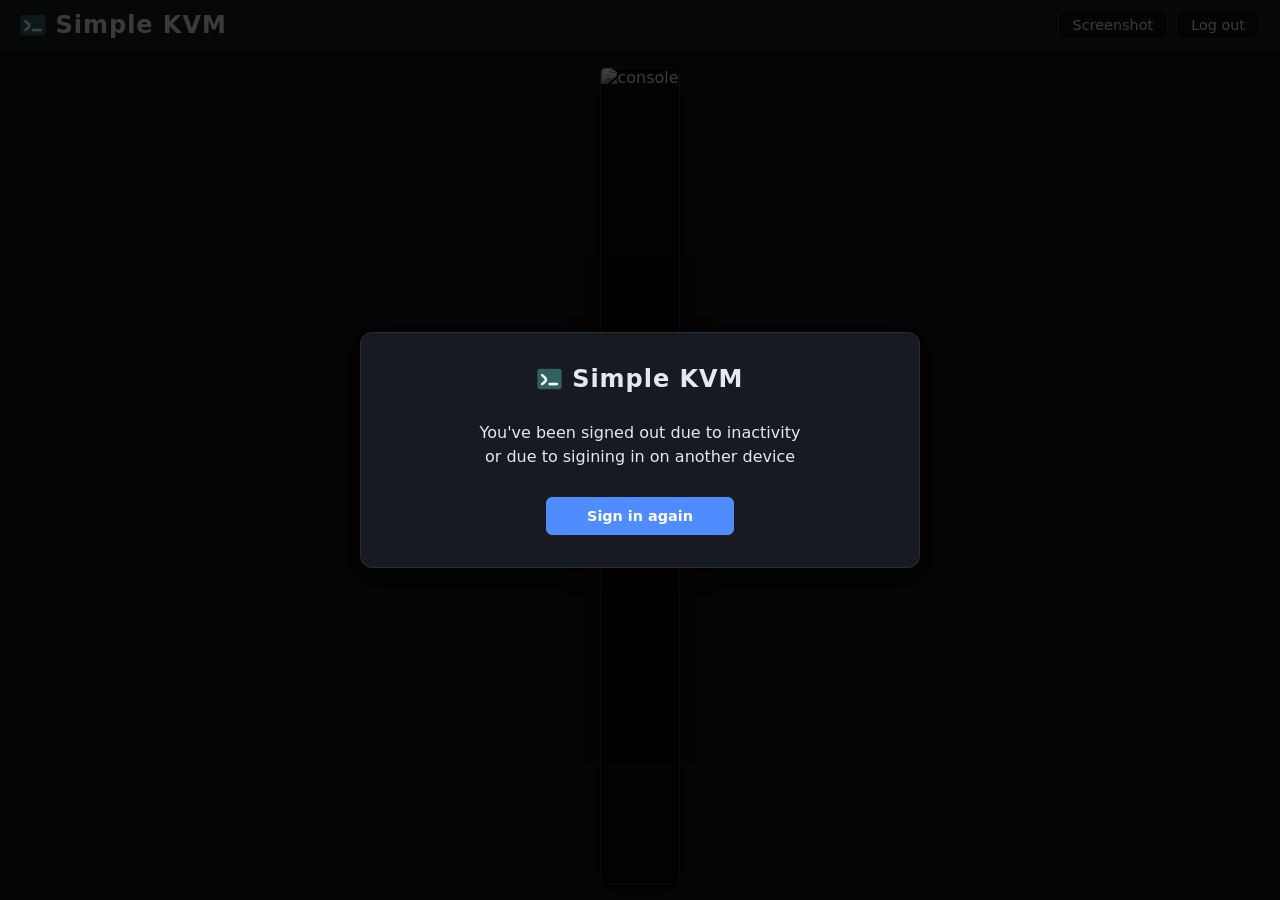
==== templates/index.html @ 22e9070a "Add prompt to relog after session expiry" ====
<!DOCTYPE html>
<html lang="en">

<head>
    <meta charset="UTF-8">
    <meta name="viewport" content="width=device-width, initial-scale=1.0">
    <title>Simple KVM</title>
    <script src="/static/app.js" defer></script>
    <link rel="stylesheet" href="/static/styles.css">
    <link rel="shortcut icon" href="/static/assets/favicon.png" type="image/x-icon">
</head>

<body>
    <header>
        <h1><img src="/static/assets/favicon.png" alt="" class="logo">Simple KVM</h1>
		<div class="actions">
			<button id="dlbtn">Screenshot</button>
            <form method="POST" action="/logout"><button>Log out</button></form>
		</div>
    </header>

    <main>
        <div id="frame"><img id="screen" src="/stream" alt="console"></div>
    </main>

    <div id="keybar">
        <button id="kbtn" aria-label="Show keyboard">&#x2328;&#xFE0E;</button>
        <button data-key="ControlLeft" data-toggle>Ctrl</button>
        <button data-key="Tab">Tab</button>
        <span class="spacer"></span>
        <button data-key="ArrowLeft">&larr;</button>
        <button data-key="ArrowUp">&uarr;</button>
        <button data-key="ArrowDown">&darr;</button>
        <button data-key="ArrowRight">&rarr;</button>
    </div>

    <input id="kbin" type="password" autocapitalize="off" autocorrect="off" autocomplete="off" spellcheck="false" enterkeyhint="enter" data-lpignore="true" data-1p-ignore>

    <div id="overlay">
        <div class="login-container">
            <h1><img src="/static/assets/favicon.png" alt="" class="logo">Simple KVM</h1>
            <p>You've been signed out due to inactivity<br>or due to sigining in on another device</p>
            <form action="/login" method="GET">
                <button type="submit">Sign in again</button>
            </form>
        </div>
    </div>
</body>

</html>
---- static/styles.css ----
:root {
  --bg: #0f1115;
  --panel: #171a21;
  --border: #262b36;
  --text: #e6e8ee;
  --accent: #4f8cff;
}

* { box-sizing: border-box; }

html, body {
  margin: 0;
  height: 100%;
  background: var(--bg);
  color: var(--text);
  font-family: system-ui, -apple-system, "Segoe UI", Roboto, sans-serif;
}

body {
  display: flex;
  flex-direction: column;
}

header {
  display: flex;
  align-items: center;
  justify-content: space-between;
  padding: 10px 20px;
  background: var(--panel);
  border-bottom: 1px solid var(--border);
}

.actions {
  display: flex;
  gap: 8px;
}

h1 {
  display: flex;
  align-items: center;
  gap: 10px;
  margin: 0;
  font-size: 1.5rem;
  font-weight: 600;
  letter-spacing: 0.04em;
}

.logo {
  width: 1.6rem;
  height: 1.6rem;
}

button {
  padding: 6px 14px;
  font: inherit;
  font-size: 0.9rem;
  color: var(--text);
  background: var(--bg);
  border: 1px solid var(--border);
  border-radius: 6px;
  cursor: pointer;
  transition: border-color 0.15s, background 0.15s;
}

button:hover { border-color: var(--accent); }
button:active { background: var(--border); }
button:focus-visible { outline: 2px solid var(--accent); outline-offset: 2px; }
button.active { border-color: var(--accent); color: var(--accent); }

main {
  flex: 1;
  min-height: 0;
  display: flex;
  justify-content: center;
  padding: 16px;
}

#frame { display: contents; }

#screen {
  display: block;
  height: 100%;
  width: auto;
  max-width: 100%;
  object-fit: contain;
  pointer-events: none;
  user-select: none;
  background: #070707;
  border: 1px solid var(--border);
  border-radius: 6px;
  box-shadow: 0 8px 30px rgba(0, 0, 0, 0.45);
}




body.login-page {
  align-items: center;
  justify-content: center;
}

.login-container {
  width: 100%;
  max-width: 560px;
  padding: 32px 36px;
  text-align: center;
  background: var(--panel);
  border: 1px solid var(--border);
  border-radius: 12px;
  box-shadow: 0 8px 30px rgba(0, 0, 0, 0.45);
}

.login-container h1 {
  justify-content: center;
  margin-bottom: 28px;
}

.login-container form {
  display: grid;
  grid-template-columns: 1fr 1fr;
  gap: 16px;
  align-items: end;
}

.field {
  display: flex;
  flex-direction: column;
  gap: 6px;
  text-align: left;
}

label {
  font-size: 0.85rem;
  color: #8b93a7;
}

input[type="text"],
input[type="password"] {
  width: 100%;
  padding: 10px 12px;
  font: inherit;
  color: var(--text);
  background: var(--bg);
  border: 1px solid var(--border);
  border-radius: 6px;
}

input[type="text"]:focus,
input[type="password"]:focus {
  outline: none;
  border-color: var(--accent);
}

.login-container button {
  grid-column: 1 / -1;
  justify-self: center;
  margin-top: 8px;
  padding: 10px 40px;
  background: var(--accent);
  border-color: var(--accent);
  color: #fff;
  font-weight: 600;
}

.login-container button:hover { filter: brightness(1.1); }


/* You have been signed out overlay */
#overlay {
    position: fixed;
    inset: 0;
    background-color: rgba(0, 0, 0, 0.75);
    z-index: 9999999;
    display: none;
    align-items: center;
    justify-content: center;
    padding: 16px;
}
#overlay .login-container p {
    margin: 0 0 20px;
    line-height: 1.5;
}
#overlay .login-container form {
    display: block;
}



/* Hidden but still focusable (display:none would break focus on mobile) */
#kbin {
  position: fixed;
  top: 0;
  left: 0;
  width: 1px;
  height: 1px;
  opacity: 0;
  border: 0;
  padding: 0;
  font-size: 16px;
}


@media screen and (min-width: 600px) {
  /* Hide key bar on desktop */
    #keybar { display: none; }
}

@media screen and (max-width: 599px) {
    /* Lock the page to the visual viewport (height is set from JS so it
       shrinks when the on-screen keyboard opens) */
    html, body {
        position: fixed;
        top: 0;
        left: 0;
        width: 100%;
        height: var(--vvh, 100%);
        overflow: hidden;
        overscroll-behavior: none;
    }

    #keybar {
        display: flex;
        gap: 6px;
        padding: 6px 8px;
        background: var(--panel);
        border-top: 1px solid var(--border);
    }

    #keybar .spacer { flex: 1; }

    #keybar button {
        min-width: 48px;
        padding: 10px 14px;
        font-size: 1rem;
        touch-action: manipulation;
        user-select: none;
        -webkit-user-select: none;
    }

    header { padding: 8px 12px; }
    h1 { font-size: 1.15rem; }

    main {
        display: block;
        padding: 8px;
    }

    /* The frame stays fixed; the zoomed stream scrolls inside it */
    #frame {
        display: block;
        height: 100%;
        overflow: auto;
        -webkit-overflow-scrolling: touch;
        background: #000;
        border: 1px solid var(--border);
        border-radius: 6px;
        box-shadow: 0 8px 30px rgba(0, 0, 0, 0.45);
    }

    #screen {
        /* Fixed zoom: based on the largest possible viewport (lvh), so it doesn't
           change when the keyboard opens or the browser nav bar collapses.
           The frame shrinks instead and scrolls the stream vertically. */
        height: calc(100lvh - var(--chrome, 70px));
        width: auto;
        min-width: 100%;
        max-width: none;
        object-fit: cover;
        border: 0;
        border-radius: 0;
        box-shadow: none;
    }
}

@media screen and (max-width: 599px) {
    .login-container {
        padding: 24px 20px;
        margin: 0 12px;
    }

    .login-container form {
        grid-template-columns: 1fr;
    }
}
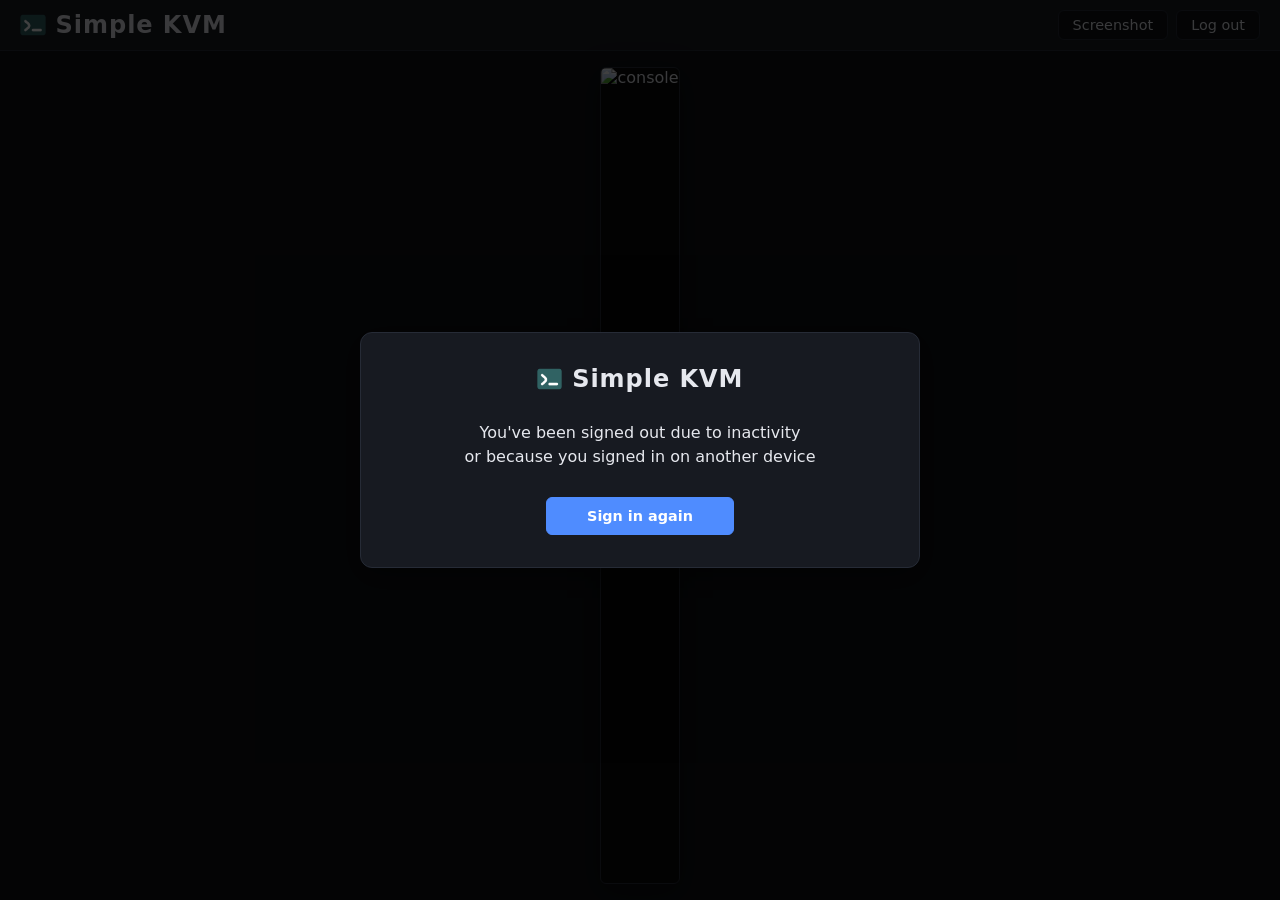
==== commit 9e0f75eb: "Update index.html" ====
--- a/templates/index.html
+++ b/templates/index.html
@@ -39,7 +39,7 @@
     <div id="overlay">
         <div class="login-container">
             <h1><img src="/static/assets/favicon.png" alt="" class="logo">Simple KVM</h1>
-            <p>You've been signed out due to inactivity<br>or due to sigining in on another device</p>
+            <p>You've been signed out due to inactivity<br>or because you signed in on another device</p>
             <form action="/login" method="GET">
                 <button type="submit">Sign in again</button>
             </form>
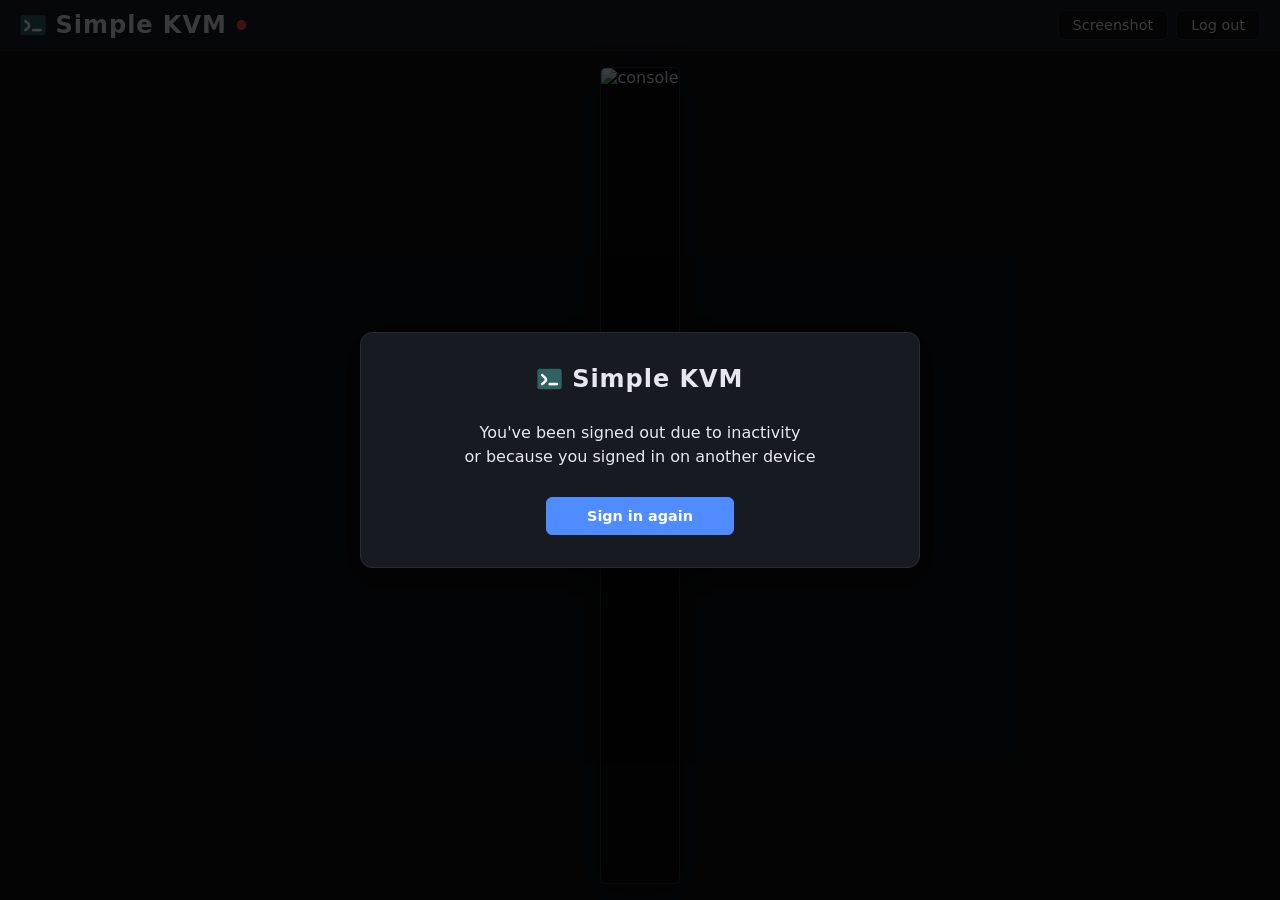
==== commit 2befcfc1: "Backend now manages the HID gadget automatically" ====
--- a/templates/index.html
+++ b/templates/index.html
@@ -12,7 +12,7 @@
 
 <body>
     <header>
-        <h1><img src="/static/assets/favicon.png" alt="" class="logo">Simple KVM</h1>
+        <h1><img src="/static/assets/favicon.png" alt="" class="logo">Simple KVM<span id="hidstatus" class="status" title="Checking keyboard..."></span></h1>
 		<div class="actions">
 			<button id="dlbtn">Screenshot</button>
             <form method="POST" action="/logout"><button>Log out</button></form>
--- a/static/styles.css
+++ b/static/styles.css
@@ -44,6 +44,17 @@
   font-weight: 600;
   letter-spacing: 0.04em;
 }
+
+/* Keyboard gadget status dot */
+.status {
+  width: 0.6rem;
+  height: 0.6rem;
+  border-radius: 50%;
+  background: var(--border);
+}
+.status.ok    { background: #3fb950; }
+.status.warn  { background: #d29922; }
+.status.error { background: #f85149; }
 
 .logo {
   width: 1.6rem;
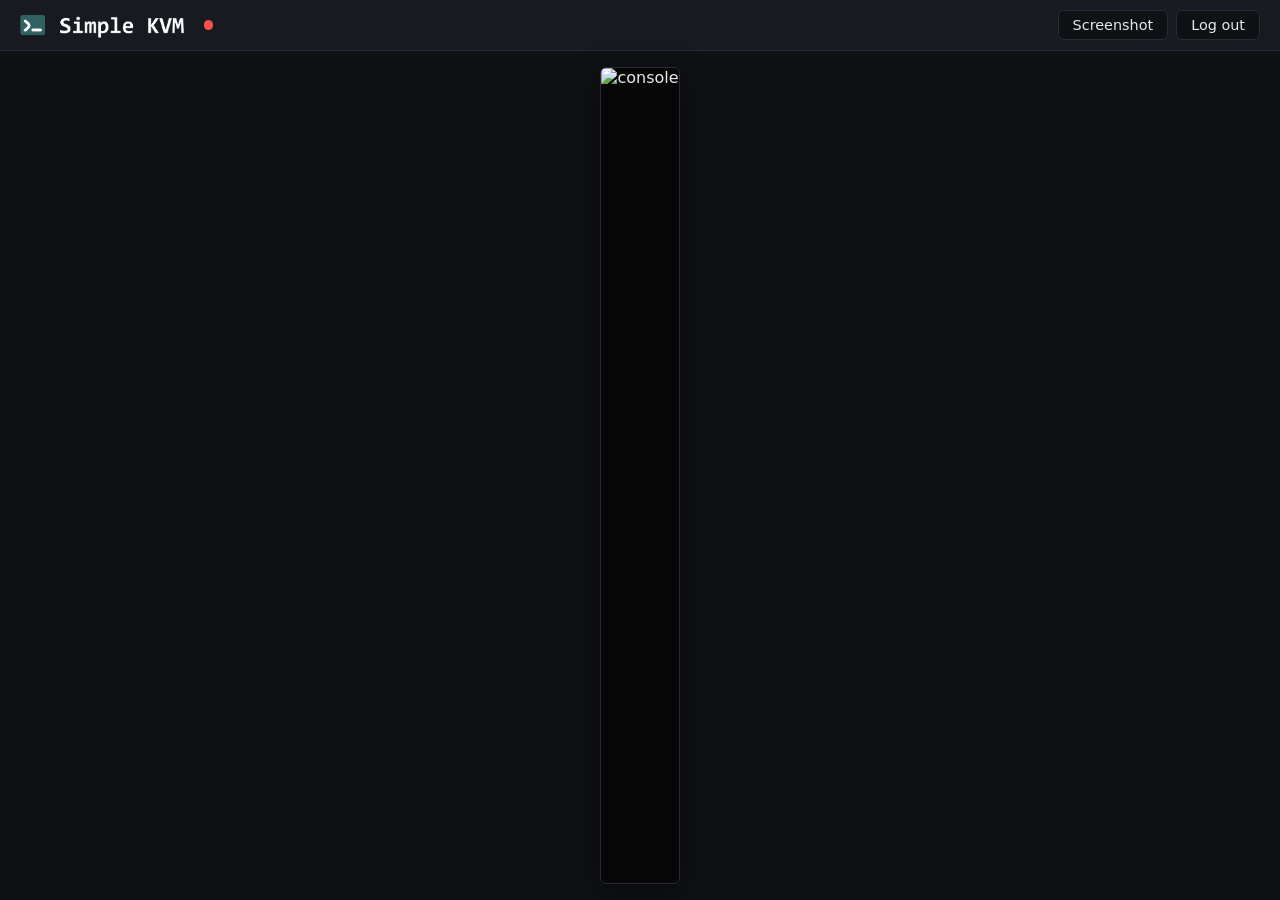
==== commit 283916ea: "Improve logo" ====
--- a/templates/index.html
+++ b/templates/index.html
@@ -5,14 +5,17 @@
     <meta charset="UTF-8">
     <meta name="viewport" content="width=device-width, initial-scale=1.0">
     <title>Simple KVM</title>
-    <script src="/static/app.js" defer></script>
-    <link rel="stylesheet" href="/static/styles.css">
+    <script src="/static/app.js?v=2" defer></script>
+    <link rel="stylesheet" href="/static/styles.css?v=2">
     <link rel="shortcut icon" href="/static/assets/favicon.png" type="image/x-icon">
 </head>
 
 <body>
     <header>
-        <h1><img src="/static/assets/favicon.png" alt="" class="logo">Simple KVM<span id="hidstatus" class="status" title="Checking keyboard..."></span></h1>
+        <div class="brand">
+            <img src="/static/assets/logo.png" alt="" class="logo">
+            <span id="hidstatus" class="status" title="Checking keyboard..."></span>
+        </div>
 		<div class="actions">
 			<button id="dlbtn">Screenshot</button>
             <form method="POST" action="/logout"><button>Log out</button></form>
@@ -38,8 +41,8 @@
 
     <div id="overlay">
         <div class="login-container">
-            <h1><img src="/static/assets/favicon.png" alt="" class="logo">Simple KVM</h1>
-            <p>You've been signed out due to inactivity<br>or because you signed in on another device</p>
+            <img src="/static/assets/logo.png" alt="" class="logo">
+            <p>You've been signed out due to inactivity<br>or because you signed in on another device.</p>
             <form action="/login" method="GET">
                 <button type="submit">Sign in again</button>
             </form>
--- a/static/styles.css
+++ b/static/styles.css
@@ -30,6 +30,12 @@
   border-bottom: 1px solid var(--border);
 }
 
+.brand {
+  display: flex;
+  align-items: center;
+  gap: 20px;
+}
+
 .actions {
   display: flex;
   gap: 8px;
@@ -47,18 +53,21 @@
 
 /* Keyboard gadget status dot */
 .status {
+  display: inline-block;
   width: 0.6rem;
   height: 0.6rem;
+  flex: none;
   border-radius: 50%;
-  background: var(--border);
+  background: #8b93a7;
 }
 .status.ok    { background: #3fb950; }
 .status.warn  { background: #d29922; }
 .status.error { background: #f85149; }
 
 .logo {
-  width: 1.6rem;
   height: 1.6rem;
+  width: auto;
+  flex: none;
 }
 
 button {
@@ -73,7 +82,9 @@
   transition: border-color 0.15s, background 0.15s;
 }
 
-button:hover { border-color: var(--accent); }
+@media (hover: hover) {
+  button:hover { border-color: var(--accent); }
+}
 button:active { background: var(--border); }
 button:focus-visible { outline: 2px solid var(--accent); outline-offset: 2px; }
 button.active { border-color: var(--accent); color: var(--accent); }
@@ -126,6 +137,12 @@
   margin-bottom: 28px;
 }
 
+.login-container .logo {
+  display: block;
+  height: 2.2rem;
+  margin: 0 auto 28px;
+}
+
 .login-container form {
   display: grid;
   grid-template-columns: 1fr 1fr;
@@ -173,7 +190,9 @@
   font-weight: 600;
 }
 
-.login-container button:hover { filter: brightness(1.1); }
+@media (hover: hover) {
+  .login-container button:hover { filter: brightness(1.1); }
+}
 
 
 /* You have been signed out overlay */
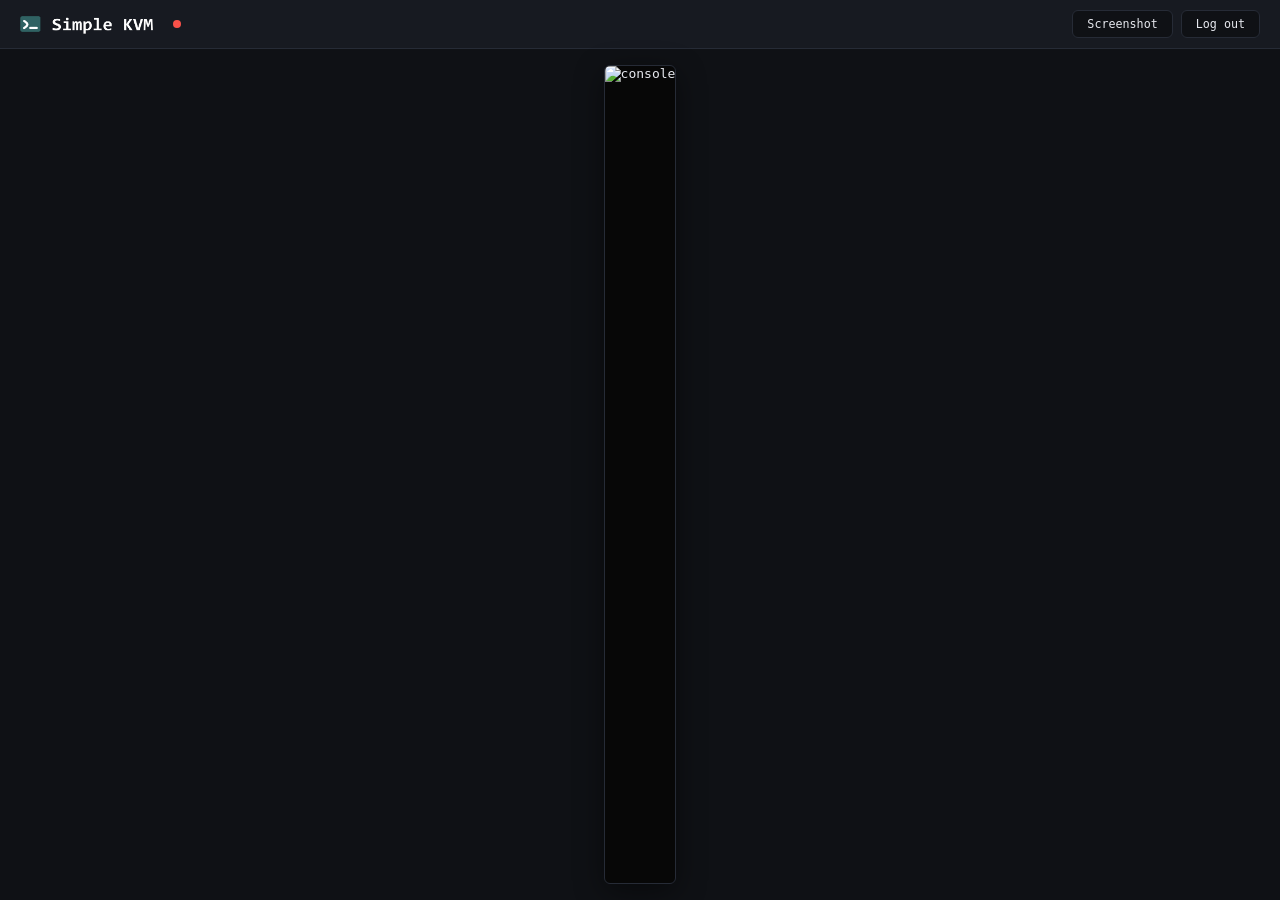
==== commit 73238563: "Enable PWA support" ====
--- a/templates/index.html
+++ b/templates/index.html
@@ -8,6 +8,9 @@
     <script src="/static/app.js?v=2" defer></script>
     <link rel="stylesheet" href="/static/styles.css?v=2">
     <link rel="shortcut icon" href="/static/assets/favicon.png" type="image/x-icon">
+    <link rel="apple-touch-icon" href="/static/assets/apple-touch-icon.png">
+    <link rel="manifest" href="/static/manifest.json">
+    <meta name="theme-color" content="#171a21">
 </head>
 
 <body>
--- a/static/styles.css
+++ b/static/styles.css
@@ -13,7 +13,7 @@
   height: 100%;
   background: var(--bg);
   color: var(--text);
-  font-family: system-ui, -apple-system, "Segoe UI", Roboto, sans-serif;
+  font-family: monospace;
 }
 
 body {
